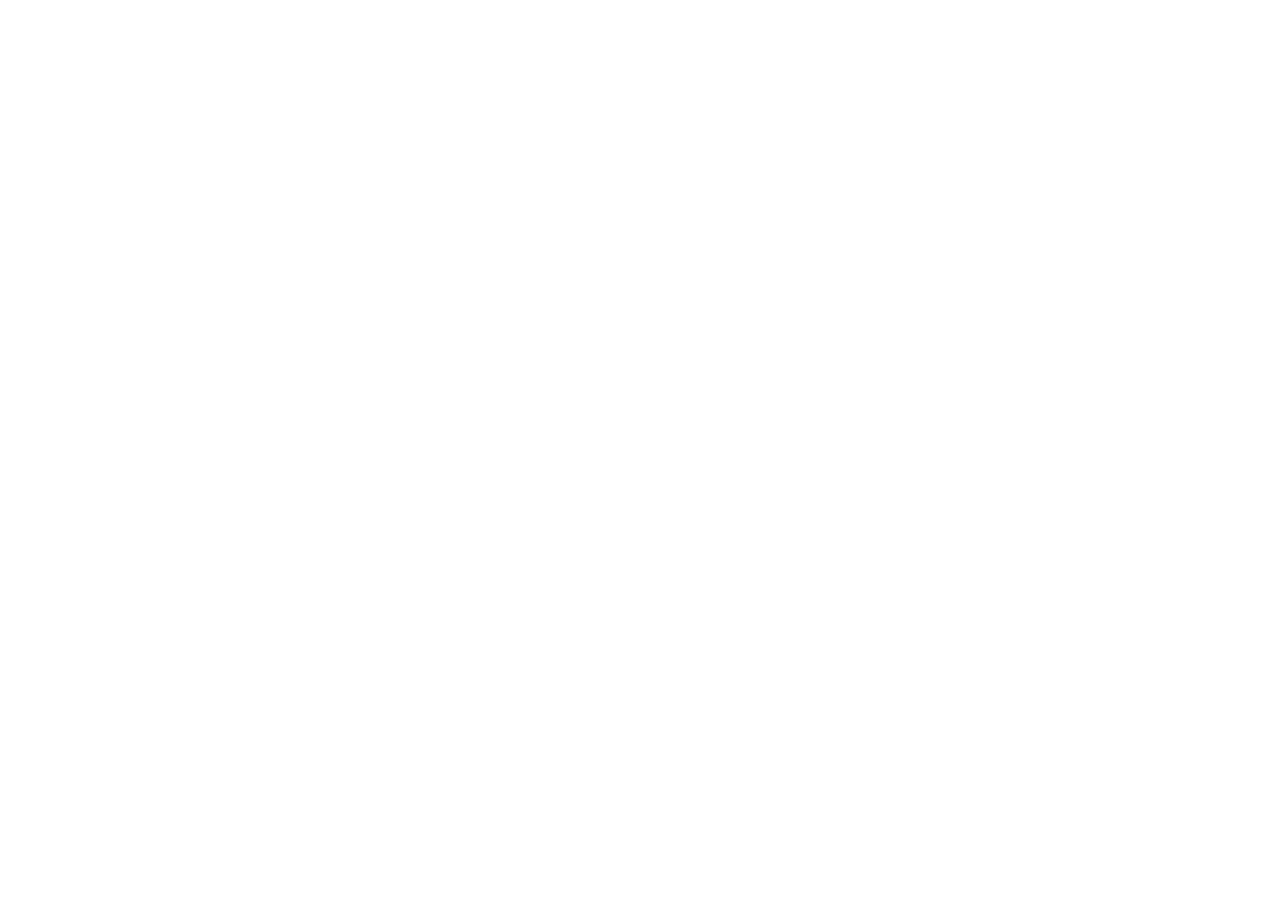
==== index.html @ 4b4b7c2a "add files" ====
<!DOCTYPE html>
<html lang="en">

<head>
	<meta charset="UTF-8">
	<meta http-equiv="X-UA-Compatible" content="IE=edge">
	<meta name="viewport" content="width=device-width, initial-scale=1.0">
	<link rel="stylesheet" href="./style/main.css">
	<title>Document</title>
</head>

<body>






	<script src="./js/main.js"></script>
</body>

</html>
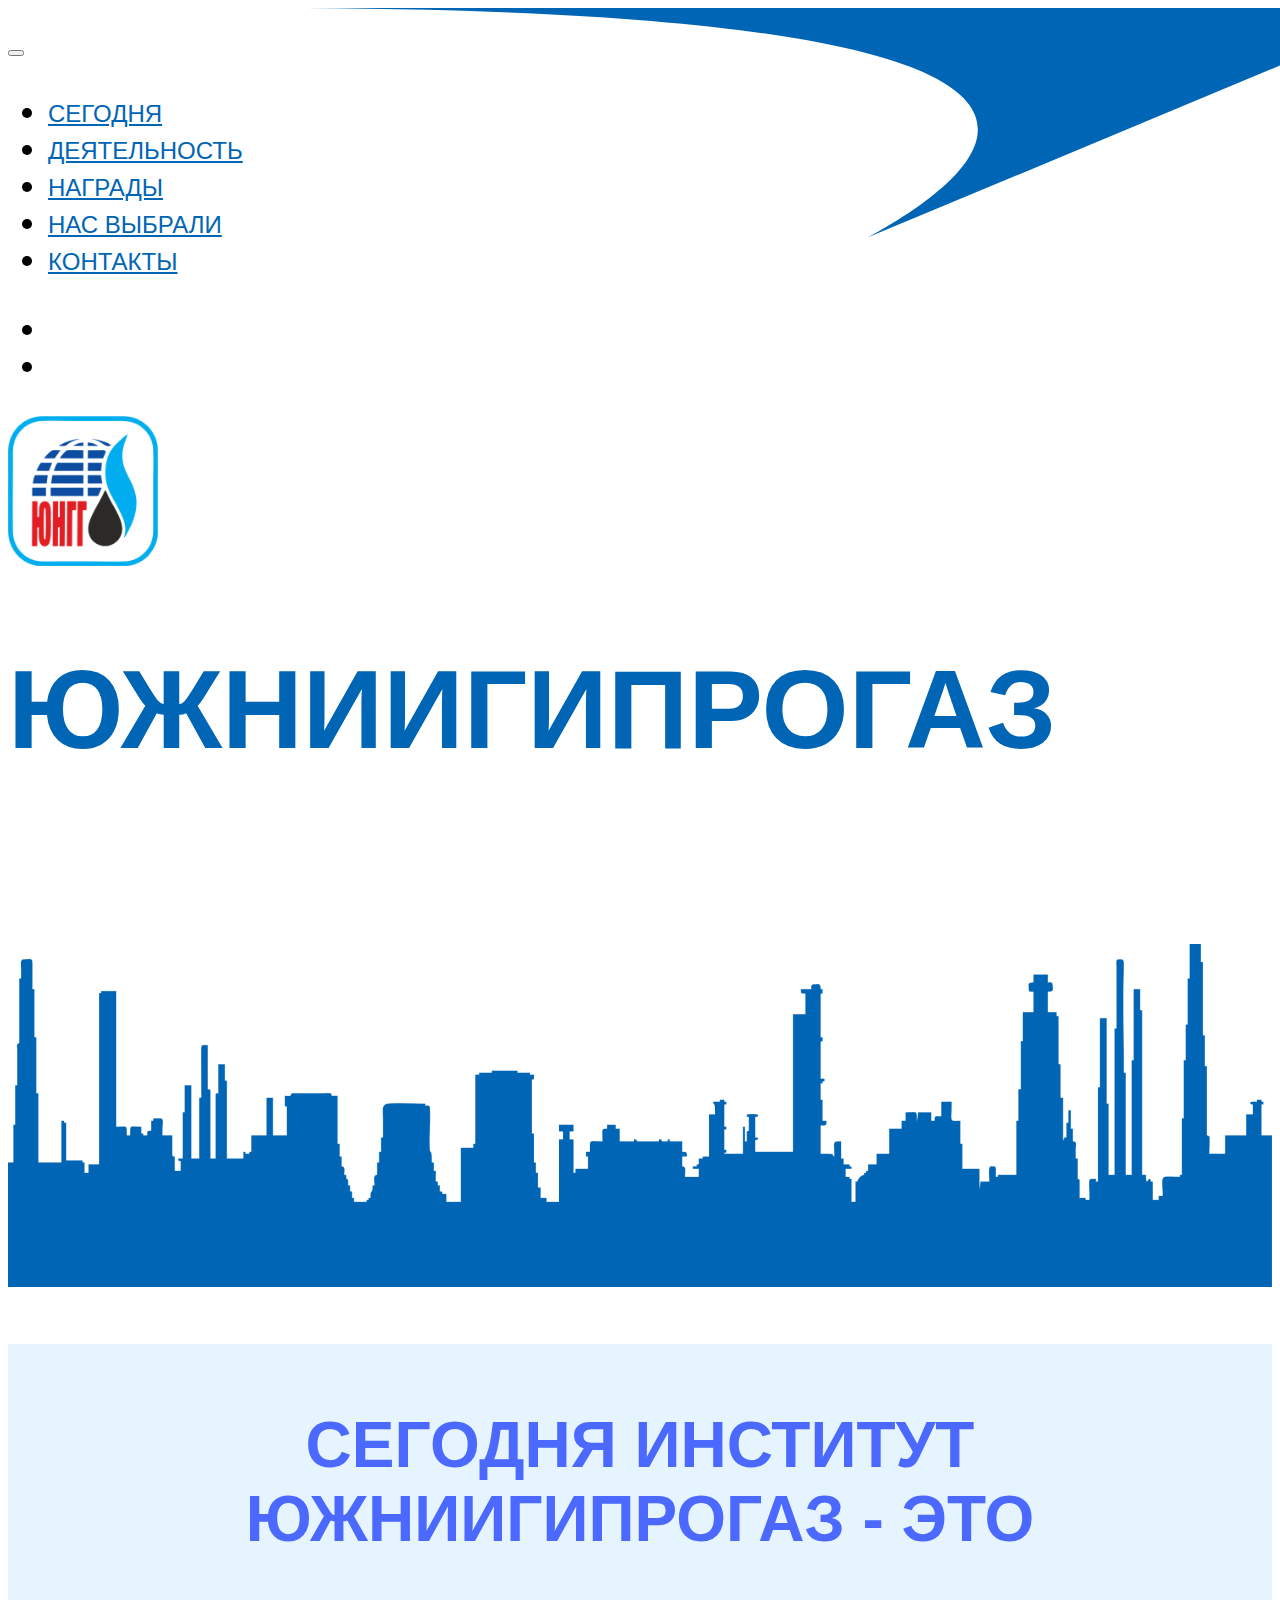
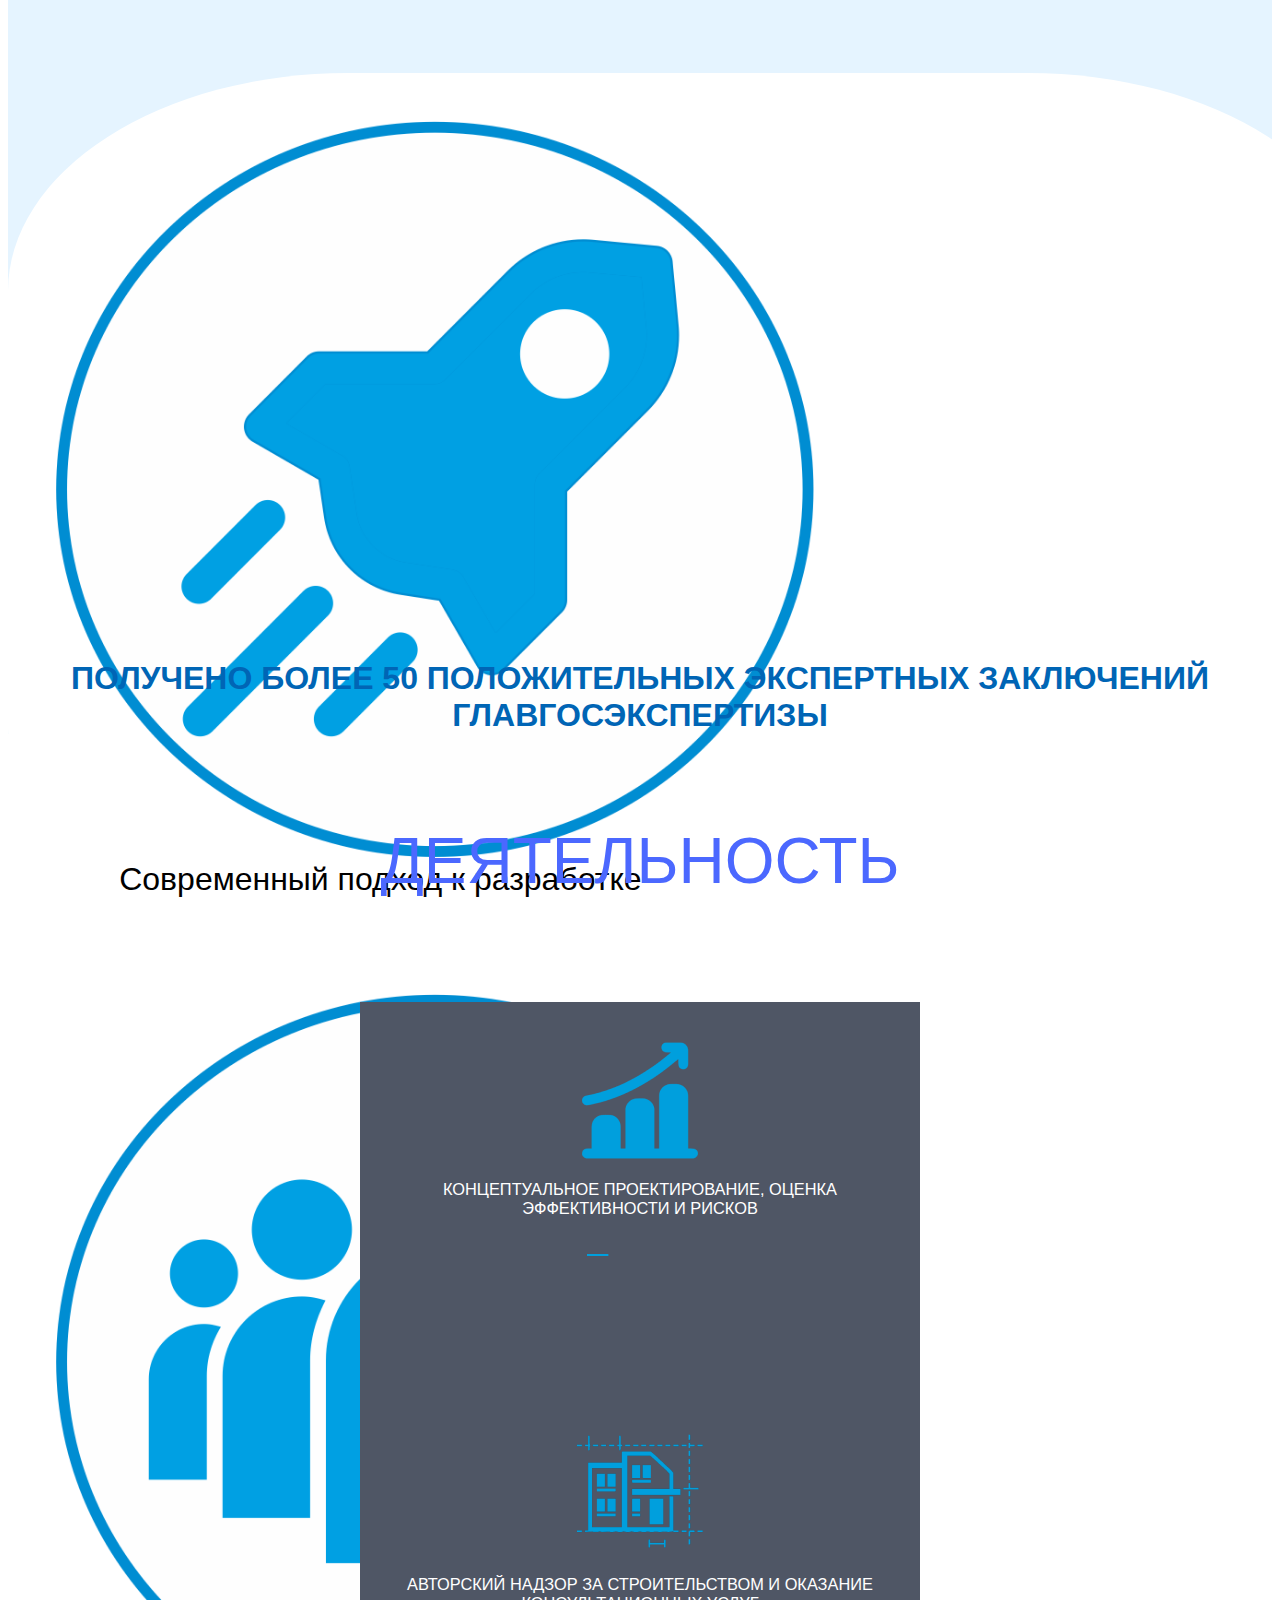
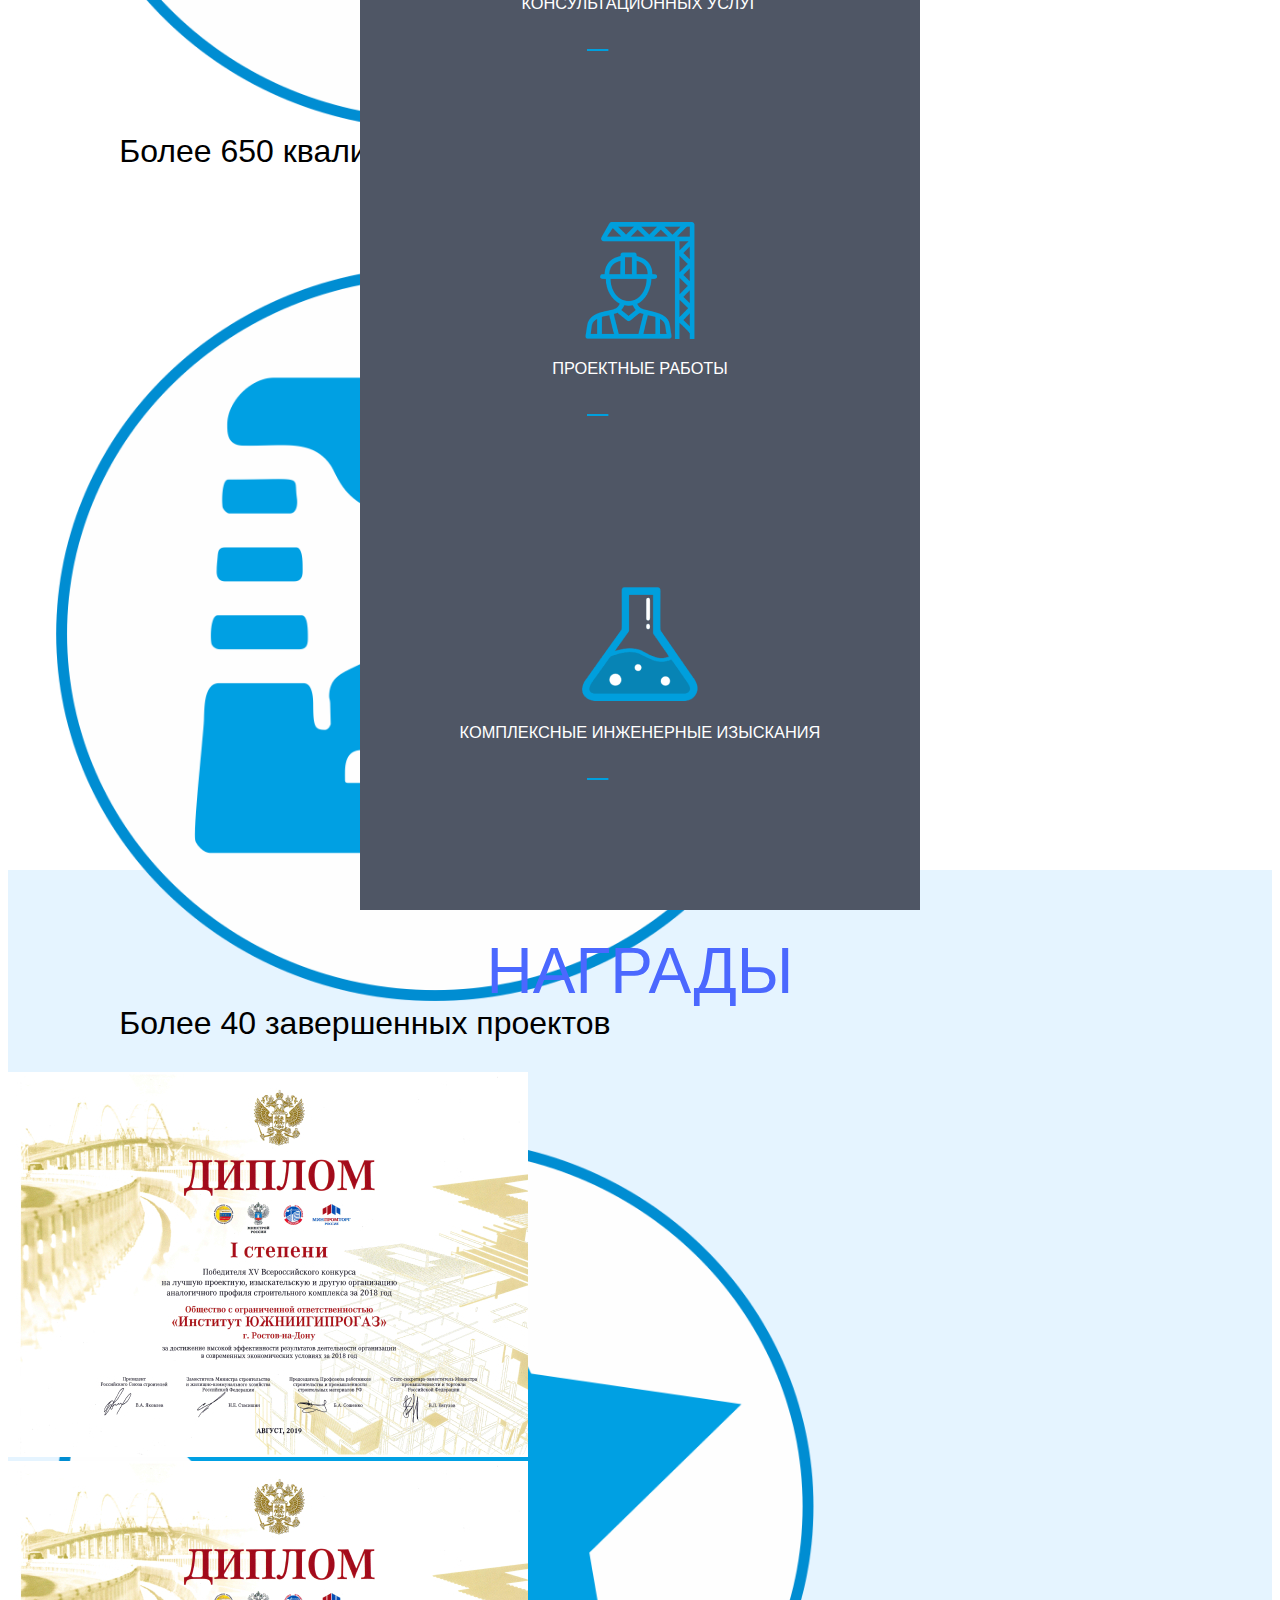
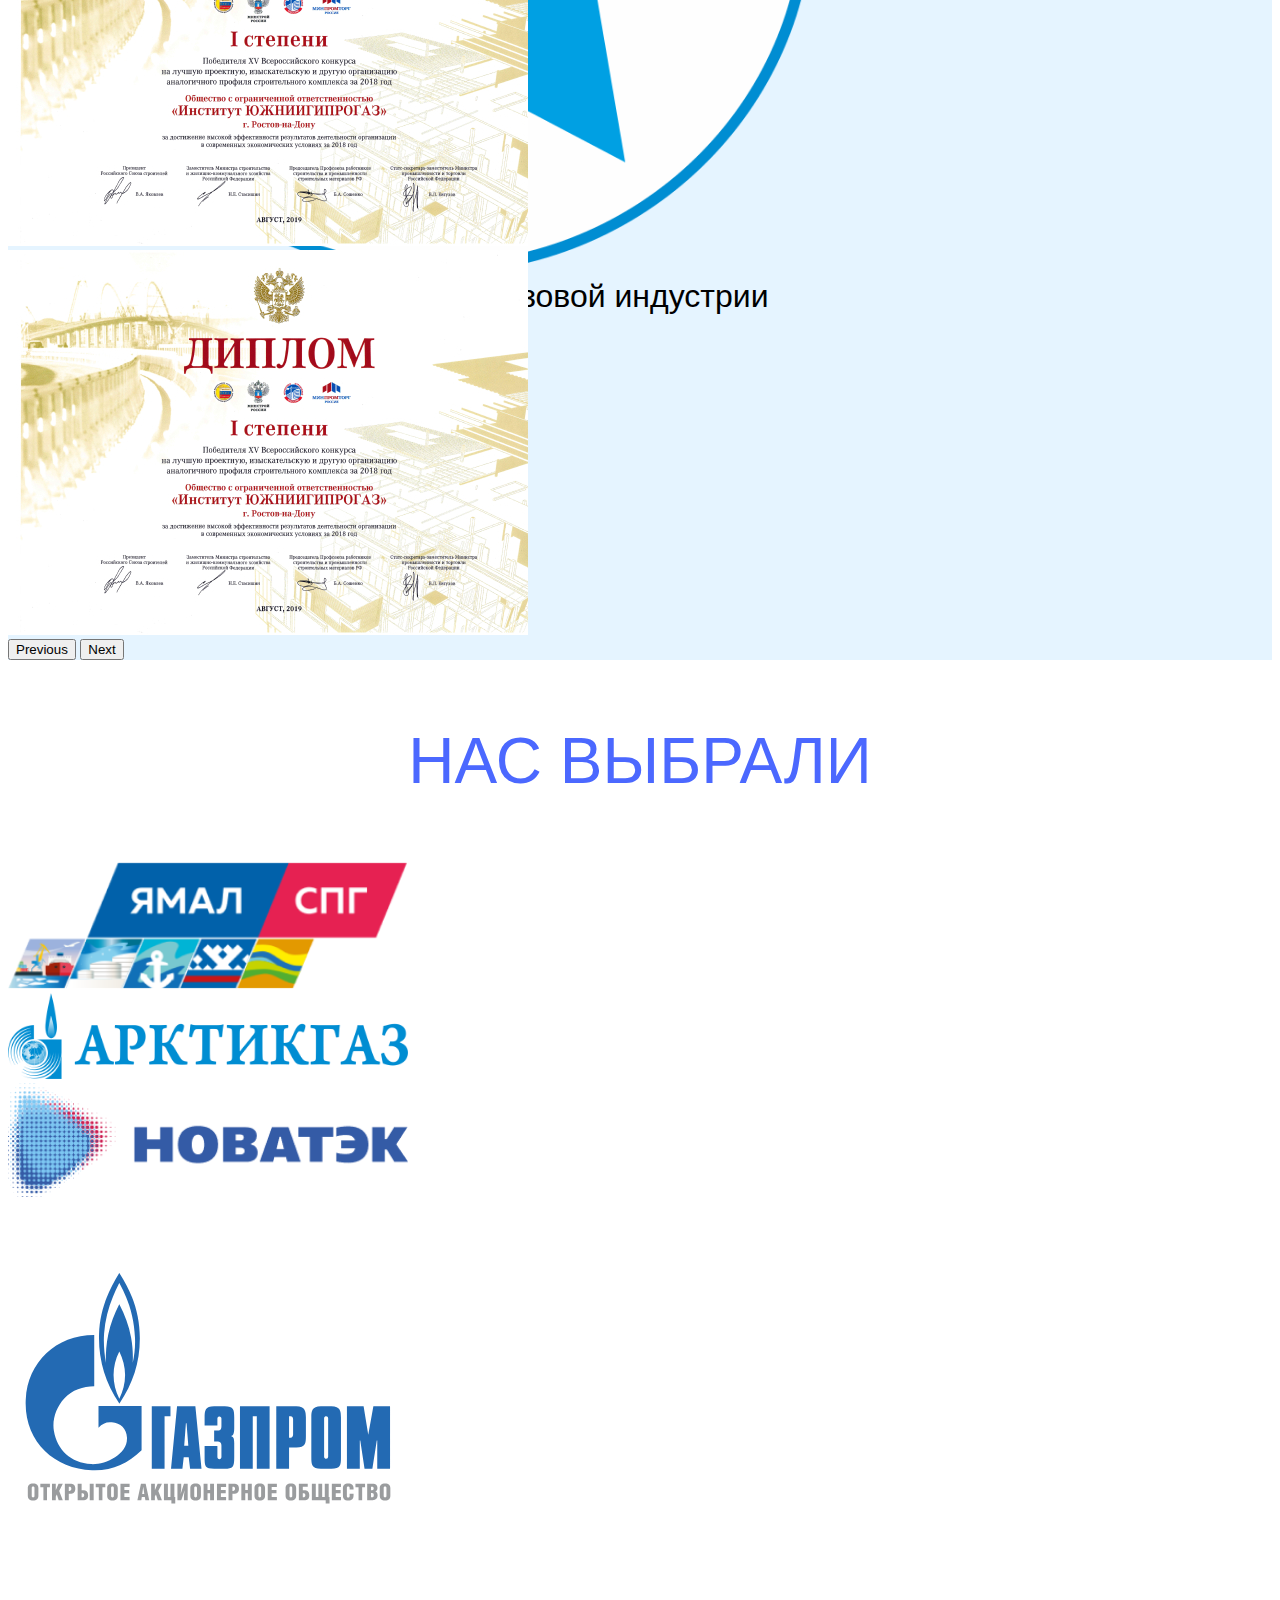
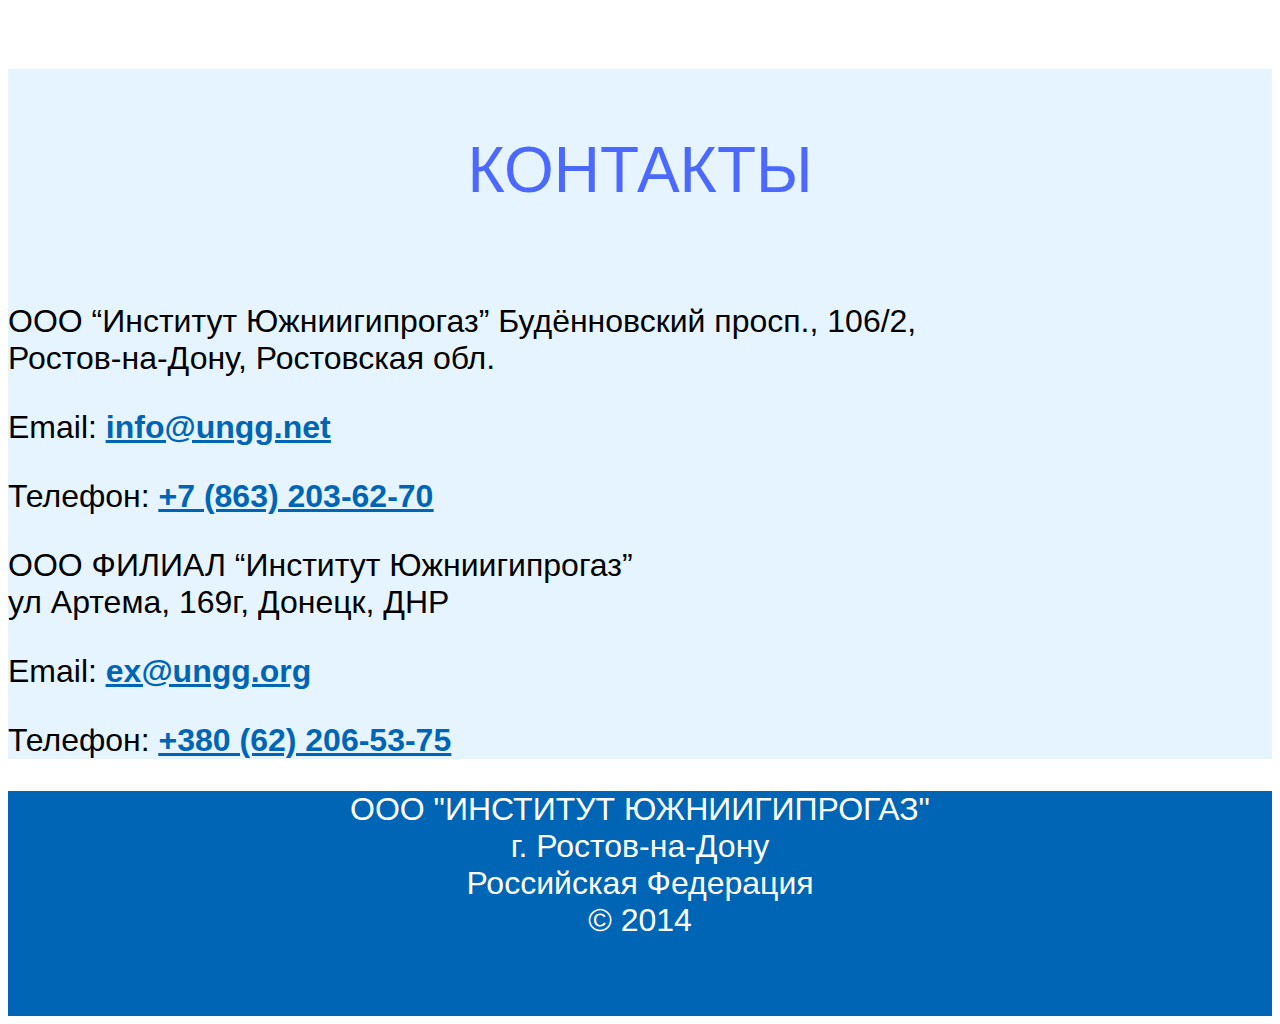
==== commit fb6c21ea: "Merge pull request #1 from SonyLo/dev" ====
--- a/index.html
+++ b/index.html
@@ -1,22 +1,337 @@
-<!DOCTYPE html>
-<html lang="en">
+<!doctype html>
+<html lang="ru">
 
 <head>
-	<meta charset="UTF-8">
-	<meta http-equiv="X-UA-Compatible" content="IE=edge">
-	<meta name="viewport" content="width=device-width, initial-scale=1.0">
-	<link rel="stylesheet" href="./style/main.css">
-	<title>Document</title>
+	<meta charset="utf-8">
+	<meta name="viewport" content="width=device-width, initial-scale=1">
+	<title>ООО "Институт Южниигипрогаз"</title>
+	<link href="https://cdn.jsdelivr.net/npm/bootstrap@5.3.0-alpha3/dist/css/bootstrap.min.css" rel="stylesheet"
+		integrity="sha384-KK94CHFLLe+nY2dmCWGMq91rCGa5gtU4mk92HdvYe+M/SXH301p5ILy+dN9+nJOZ" crossorigin="anonymous">
+	<link rel="stylesheet" href="./styles/style.css">
+	<link rel="stylesheet" href="/styles/card-activity.css">
 </head>
 
 <body>
-
-
-
-
-
-
-	<script src="./js/main.js"></script>
+	<section id="main">
+		<div class="main__top">
+			<div class="main__top-img">
+				<img src="./img/main-top.svg" alt="">
+			</div>
+		</div>
+		<div class="container-fluid ">
+			<div class="row">
+				<div class="col-md-12">
+					<nav class="navbar stiky-top navbar-expand-lg ">
+						<div class=" menu container-fluid">
+							<!-- <a class="navbar-brand" href="#">Navbar</a> -->
+							<button class="navbar-toggler" type="button" data-bs-toggle="collapse"
+								data-bs-target="#navbarNav" aria-controls="navbarNav" aria-expanded="false"
+								aria-label="Toggle navigation">
+								<span class="navbar-toggler-icon"></span>
+							</button>
+							<div class="collapse navbar-collapse  justify-content-around" id="navbarNav">
+								<ul class="navbar-nav">
+									<li class="nav-item">
+										<a class="nav-link " aria-current="page" href="#">Сегодня</a>
+									</li>
+									<li class="nav-item">
+										<a class="nav-link" href="#">Деятельность</a>
+									</li>
+									<li class="nav-item">
+										<a class="nav-link" href="#">Награды</a>
+									</li>
+									<li class="nav-item">
+										<a class="nav-link" href="#">Нас выбрали</a>
+									</li>
+									<li class="nav-item">
+										<a class="nav-link" href="#">Контакты</a>
+									</li>
+
+								</ul>
+								<ul class="navbar-nav in-corp ">
+									<li class="nav-item">
+										<a class="nav-link " href="#">Карьера</a>
+									</li>
+									<li class="nav-item">
+										<a class="nav-link " href="#">Публичные обсуждения</a>
+									</li>
+								</ul>
+
+							</div>
+						</div>
+					</nav>
+
+
+				</div>
+			</div>
+			<div class="row align-items-end logo__wrap">
+				<div class=" col-md-7 offset-md-1">
+					<img src="./img/logo.png" class="rounded float-start logo" alt="...">
+					<h1 class="mt-2 ">ЮЖНИИГИПРОГАЗ</h1>
+				</div>
+			</div>
+		</div>
+
+		<div class="container-fluid p-0">
+			<img src="./img/main-bottom.png" class="img-fluid main__bottom" alt="...">
+		</div>
+
+
+	</section>
+
+
+	<section class="now">
+		<div class="container-fluid ">
+			<div class="row">
+				<div class="col">
+					<h2 class="now__title title ">Сегодня институт Южниигипрогаз - это</h2>
+				</div>
+			</div>
+
+			<div class="row align-items-center now__blok  justify-content-center">
+				<div class="col-lg-3">
+
+					<div class="now__card ">
+						<div class="now__card-img text-center">
+							<img src="./img/raceta.png" class="rounded " alt="...">
+						</div>
+						<div class="now_card-text">
+							Современный подход к разработке
+						</div>
+					</div>
+
+				</div>
+				<div class="col-lg-3">
+
+					<div class="now__card">
+						<div class="now__card-img text-center">
+							<img src="./img/people.png" class="rounded " alt="...">
+						</div>
+						<div class="now_card-text">
+							Более 650 квалифицированных кадров
+						</div>
+					</div>
+
+				</div>
+				<div class="col-lg-3">
+
+					<div class="now__card">
+						<div class="now__card-img text-center">
+							<img src="./img/factory.png" class="rounded " alt="...">
+						</div>
+						<div class="now_card-text">
+							Более 40 завершенных проектов
+						</div>
+					</div>
+
+				</div>
+				<div class="col-lg-3">
+
+					<div class="now__card">
+						<div class="now__card-img text-center">
+							<img src="./img/star.png" class="rounded " alt="...">
+						</div>
+						<div class="now_card-text">
+							<span>Партнерство с титанами газовой индустрии</span>
+
+						</div>
+					</div>
+
+				</div>
+
+			</div>
+			<div class="row">
+				<div class="col">
+					<h2 class="now__subtitle">Получено Более 50 положительных экспертных Заключений ГЛАВГОСЭКСПЕРТИЗы
+					</h2>
+				</div>
+			</div>
+		</div>
+	</section>
+
+	<section class="activity">
+		<div class="container-fluid">
+			<div class="row">
+				<div class="col-md-12 title">Деятельность</div>
+			</div>
+
+			<div class="row">
+				<div class="post-wrap">
+					<div class="post-item">
+						<div class="item-content">
+							<div class=" group">
+								<img class="item-img" src="./img/activity_1.png" alt="">
+							</div>
+							<div class="item-body">
+								<h3>КОНЦЕПТУАЛЬНОЕ ПРОЕКТИРОВАНИЕ, ОЦЕНКА ЭФФЕКТИВНОСТИ И РИСКОВ</h3>
+								<p></p>
+							</div>
+							<div class="item-footer">
+								<a href="#" class="link"><span>Подробнее</span></a>
+							</div>
+						</div>
+					</div>
+
+					<div class="post-item">
+						<div class="item-content">
+							<div class=" tree">
+								<img class="item-img" src="./img/activity_2.png" alt="">
+							</div>
+							<div class="item-body">
+								<h3>АВТОРСКИЙ НАДЗОР ЗА СТРОИТЕЛЬСТВОМ И ОКАЗАНИЕ КОНСУЛЬТАЦИОННЫХ УСЛУГ</h3>
+								<p></p>
+							</div>
+							<div class="item-footer">
+								<a href="#" class="link"><span>Подробнее</span></a>
+							</div>
+						</div>
+					</div>
+
+					<div class="post-item ">
+						<div class="item-content ">
+							<div class=" anchor">
+								<img class="item-img" src="./img/activity_3.png" alt="">
+							</div>
+							<div class="item-body">
+								<h3>ПРОЕКТНЫЕ РАБОТЫ</h3>
+								<p></p>
+							</div>
+							<div class="item-footer">
+								<a href="#" class="link"><span>Подробнее</span></a>
+							</div>
+						</div>
+					</div>
+					<div class="post-item">
+						<div class="item-content">
+							<div class=" anchor">
+								<img class="item-img" src="./img/activity_4.png" alt="">
+							</div>
+							<div class="item-body">
+								<h3>КОМПЛЕКСНЫЕ ИНЖЕНЕРНЫЕ ИЗЫСКАНИЯ</h3>
+								<p></p>
+							</div>
+							<div class="item-footer">
+								<a href="#" class="link"><span>Подробнее</span></a>
+							</div>
+						</div>
+					</div>
+				</div>
+			</div>
+		</div>
+	</section>
+
+	<section class="achievements">
+		<div class="container-fluid">
+			<div class="row">
+				<div class="col-md-12 title">Награды</div>
+			</div>
+			<div class="row justify-content-center">
+				<div class="col-md-5">
+					<div id="carouselExampleControls" class="carousel slide" data-bs-ride="carousel">
+						<div class="carousel-inner">
+							<div class="carousel-item active">
+								<img src="./img/choise1.jpg" class="d-block w-100" alt="...">
+							</div>
+							<div class="carousel-item">
+								<img src="./img/choise1.jpg" class="d-block w-100" alt="...">
+							</div>
+							<div class="carousel-item">
+								<img src="./img/choise1.jpg" class="d-block w-100" alt="...">
+							</div>
+						</div>
+						<button class="carousel-control-prev" type="button" data-bs-target="#carouselExampleControls"
+							data-bs-slide="prev">
+							<span class="carousel-control-prev-icon" aria-hidden="true"></span>
+							<span class="visually-hidden">Previous</span>
+						</button>
+						<button class="carousel-control-next" type="button" data-bs-target="#carouselExampleControls"
+							data-bs-slide="next">
+							<span class="carousel-control-next-icon" aria-hidden="true"></span>
+							<span class="visually-hidden">Next</span>
+						</button>
+					</div>
+				</div>
+			</div>
+		</div>
+	</section>
+
+	<section class="choice">
+		<div class="container-fluid">
+			<div class="row">
+				<div class="col-md-12 title">Нас выбрали</div>
+			</div>
+			<div class="row justify-content-center choice__block d-flex align-items-center text-center">
+				<div class="col-md-3">
+					<div class="choice__block-wrap">
+						<img class="img-fluid" src="./img/chois_1.png" alt="">
+					</div>
+				</div>
+				<div class="col-md-3">
+					<div class="choice__block-wrap">
+						<img class="img-fluid" src="./img/4da36ff516f6868850505209eba51114.png" alt="">
+					</div>
+				</div>
+				<div class="col-md-3">
+					<div class="choice__block-wrap">
+						<img class="img-fluid" src="./img/chois_2.png" alt="">
+					</div>
+				</div>
+				<div class="col-md-3 ">
+					<div class="choice__block-wrap">
+						<img class="img-fluid" src="./img/gazprom-6.svg" alt="">
+					</div>
+				</div>
+
+			</div>
+
+
+		</div>
+	</section>
+
+	<section class="contacts">
+		<div class="container">
+			<div class="row">
+				<div class="col-md-12 title">Контакты</div>
+			</div>
+			<div class="row justify-content-center">
+				<div class="col-md-5 contacts__block">
+					<p>OOO “Институт Южниигипрогаз” Будённовский просп., 106/2, <br>
+						Ростов-на-Дону, Ростовская обл.</p>
+					<p> Email: <span class="contact__block-text"> <a href="mailto:info@ungg.net">info@ungg.net</a>
+						</span> </p>
+					<p> Телефон: <span class="contact__block-text"> <a href="tel:+7 (863) 203-62-70">+7 (863)
+								203-62-70</a> </span> </p>
+				</div>
+				<div class="col-md-5 offset-md-2 contacts__block ">
+					<p>OOO ФИЛИАЛ “Институт Южниигипрогаз” <br> ул Артема, 169г,
+						Донецк, ДНР</p>
+					<p> Email: <span class="contact__block-text"><a href="mailto:ex@ungg.org">ex@ungg.org</a></span>
+					</p>
+					<p> Телефон: <span class="contact__block-text"><a href="tel:+380 (62) 206-53-75">+380 (62)
+								206-53-75</a></span> </p>
+				</div>
+			</div>
+		</div>
+	</section>
+
+	<footer class="footer">
+		<div class="container">
+			<div class="row justify-content-center align-items-center footer__text">
+				<div class="col-md-12">
+					ООО "ИНСТИТУТ ЮЖНИИГИПРОГАЗ" <br>г. Ростов-на-Дону
+					<br>Российская Федерация
+					<br> © 2014
+				</div>
+			</div>
+		</div>
+
+	</footer>
+
+
+
+	<script src="https://cdn.jsdelivr.net/npm/bootstrap@5.3.0-alpha3/dist/js/bootstrap.bundle.min.js"
+		integrity="sha384-ENjdO4Dr2bkBIFxQpeoTz1HIcje39Wm4jDKdf19U8gI4ddQ3GYNS7NTKfAdVQSZe"
+		crossorigin="anonymous"></script>
 </body>
 
 </html>--- a/styles/style.css
+++ b/styles/style.css
@@ -0,0 +1,259 @@
+@font-face {
+	font-family: 'Oswald', sans-serif;
+	src: url(../fonts/Oswald-Regular.woff2);
+	font-style: normal;
+	font-weight: 400;
+}
+
+@font-face {
+	font-family: 'Oswald-bold', sans-serif;
+	src: url(../fonts/Oswald-Bold.woff2);
+	font-style: normal;
+	font-weight: 700;
+}
+
+body {
+	font-family: 'Oswald', sans-serif;
+}
+
+a {
+	color: inherit;
+}
+
+
+.nav-link {
+	color: #0065B5;
+}
+
+.nav-link:hover {
+	color: #5785aa;
+}
+
+.in-corp .nav-link {
+	color: #fff;
+
+}
+
+.in-corp .nav-link:hover {
+	color: #5785aa;
+
+}
+
+
+
+.menu {
+
+	font-size: 1.6rem;
+	text-transform: uppercase;
+
+}
+
+
+.logo__wrap {
+	height: 22rem;
+}
+
+.logo__wrap h1 {
+	font-size: 6rem;
+	color: #0065B5;
+}
+
+.logo {
+	width: 120px;
+	height: 120px;
+}
+
+.main__top {
+	float: right;
+	z-index: -99;
+
+}
+
+.main__top-img img {
+	position: absolute;
+	right: 0;
+	width: 70%;
+}
+
+.main__bottom {
+	width: 100%;
+}
+
+
+
+.now {
+	min-height: 70vh;
+	background-color: #E5F4FF;
+}
+
+
+.title {
+	text-transform: uppercase;
+	color: #4B68FF;
+	font-size: 4rem;
+	text-align: center;
+	padding: 4rem;
+}
+
+.now__blok {
+	height: 30rem;
+
+}
+
+.now__card {
+
+	width: 100%;
+	background-color: #fff;
+	border-radius: 25%;
+	padding: 3rem;
+}
+
+.now__card-img img {
+	width: 60%;
+	height: 50%;
+}
+
+.now_card-text {
+	font-size: 2rem;
+	width: 90%;
+	margin: 0 auto;
+}
+
+
+.now__subtitle {
+	text-transform: uppercase;
+	font-size: 2rem;
+	text-align: center;
+	padding-top: 5rem;
+	font-weight: 700;
+	color: #0065B5;
+}
+
+
+
+.activity {
+	min-height: 100vh;
+	background-color: #fff;
+}
+
+
+
+.achievements {
+	min-height: 90vh;
+	background-color: #E5F4FF;
+}
+
+.choice {
+	background-color: #fff;
+}
+
+.choice__block {
+	padding-bottom: 4rem;
+}
+
+.choice__block-wrap img {
+	width: 400px;
+}
+
+.test {
+	height: 500px;
+}
+
+
+
+.contacts {
+	min-height: 50vh;
+	background-color: #E5F4FF;
+}
+
+.contacts__block {
+	font-size: 2rem;
+}
+
+.contact__block-text {
+	color: #0065B5;
+	text-decoration: underline;
+	font-weight: 700;
+}
+
+.contact__block-text:hover {
+	color: #5785aa;
+	text-decoration: underline;
+	font-weight: 700;
+}
+
+
+
+.footer {
+	color: #fff;
+	background-color: #0065B5;
+
+	text-align: center;
+	font-size: 32px;
+	font-weight: 400;
+}
+
+.footer__text {
+	min-height: 25vh;
+}
+
+/* Large desktops and laptops */
+@media (min-width: 1200px) {
+
+	.main__top-img img {
+		position: absolute;
+		right: 0;
+		width: 80%;
+	}
+
+	.menu {
+		font-size: 2rem;
+		padding-top: 1rem;
+	}
+
+	.logo__wrap {
+		height: 33rem;
+	}
+
+	.logo__wrap h1 {
+		font-size: 7rem;
+		color: #0065B5;
+	}
+
+	.logo {
+		width: 150px;
+		height: 150px;
+	}
+
+	.nav-link {
+		font-size: 1.5rem;
+	}
+
+
+}
+
+/* Portrait tablets and medium desktops */
+@media (min-width: 992px) and (max-width: 1199px) {
+	.logo__wrap h1 {
+		font-size: 4rem;
+		color: #0065B5;
+	}
+
+	.nav-link {
+		font-size: 1rem;
+	}
+
+	.achievements {
+		min-height: 50vh;
+		background-color: #E5F4FF;
+	}
+}
+
+/* Portrait tablets and small desktops */
+@media (min-width: 768px) and (max-width: 991px) {}
+
+/* Landscape phones and portrait tablets */
+@media (max-width: 767px) {}
+
+/* Landscape phones and smaller */
+@media (max-width: 480px) {}--- a/styles/card-activity.css
+++ b/styles/card-activity.css
@@ -0,0 +1,130 @@
+.activity {
+	min-height: 100vh;
+	background-color: #fff;
+	font-size: 16px;
+	display: flex;
+	flex-direction: column;
+
+	text-align: center;
+}
+
+.activity__title {
+	text-transform: uppercase;
+	padding-top: 40px;
+	padding-bottom: 20px;
+	font-size: 64px;
+	color: #0065B5;
+
+
+}
+
+.post-wrap {
+	max-width: 1120px;
+	margin: 0 auto;
+	display: flex;
+	justify-content: center;
+	flex-wrap: wrap;
+}
+
+.post-item {
+	padding: 40px;
+	cursor: pointer;
+}
+
+.post-item * {
+	transition: .3s linear;
+}
+
+.item-content {
+	background: #4F5665;
+	padding: 40px;
+	height: 100%
+}
+
+.item-icon {
+	margin-bottom: 20px;
+}
+
+
+
+.post-item:hover .item-img,
+.post-item:hover .item-body h3,
+.post-item:hover .item-body p {
+	transform: translateY(-8px);
+}
+
+.item-body {
+	color: #fff;
+	font-size: 14px;
+	margin-top: 15px;
+}
+
+.item-body h3 {
+	font-weight: 500;
+	margin-bottom: 15px;
+	transition-delay: .05s;
+}
+
+.item-body p {
+	transition-delay: .1s;
+}
+
+.item-footer {
+	padding-top: 15px;
+}
+
+.link {
+	text-decoration: none;
+	display: inline-block;
+	overflow: hidden;
+	position: relative;
+	padding-right: 30px;
+	font-size: 12px;
+	text-transform: uppercase;
+	font-weight: 600;
+	color: #fff;
+}
+
+.link:before {
+	content: "";
+	position: absolute;
+	top: 0;
+	left: 0;
+	width: 100%;
+	bottom: 0;
+	height: .125rem;
+	margin: auto;
+	background: #009FDD;
+	transform: scaleX(.2);
+	transform-origin: left center;
+	z-index: 0;
+	transition: .6s cubic-bezier(.6, .01, 0, 1);
+}
+
+.link span {
+	display: inline-block;
+	position: relative;
+	transform: translateX(-200%);
+	transition: .6s cubic-bezier(.6, .01, 0, 1);
+}
+
+.post-item:hover .link span {
+	transform: translateX(0%);
+}
+
+.post-item:hover .link:before {
+	transform-origin: right center;
+}
+
+@media (min-width: 768px) {
+	.post-item {
+		flex-basis: 50%;
+		flex-shrink: 0;
+	}
+}
+
+@media (min-width: 960px) {
+	.post-item {
+		flex-basis: 50%;
+	}
+}